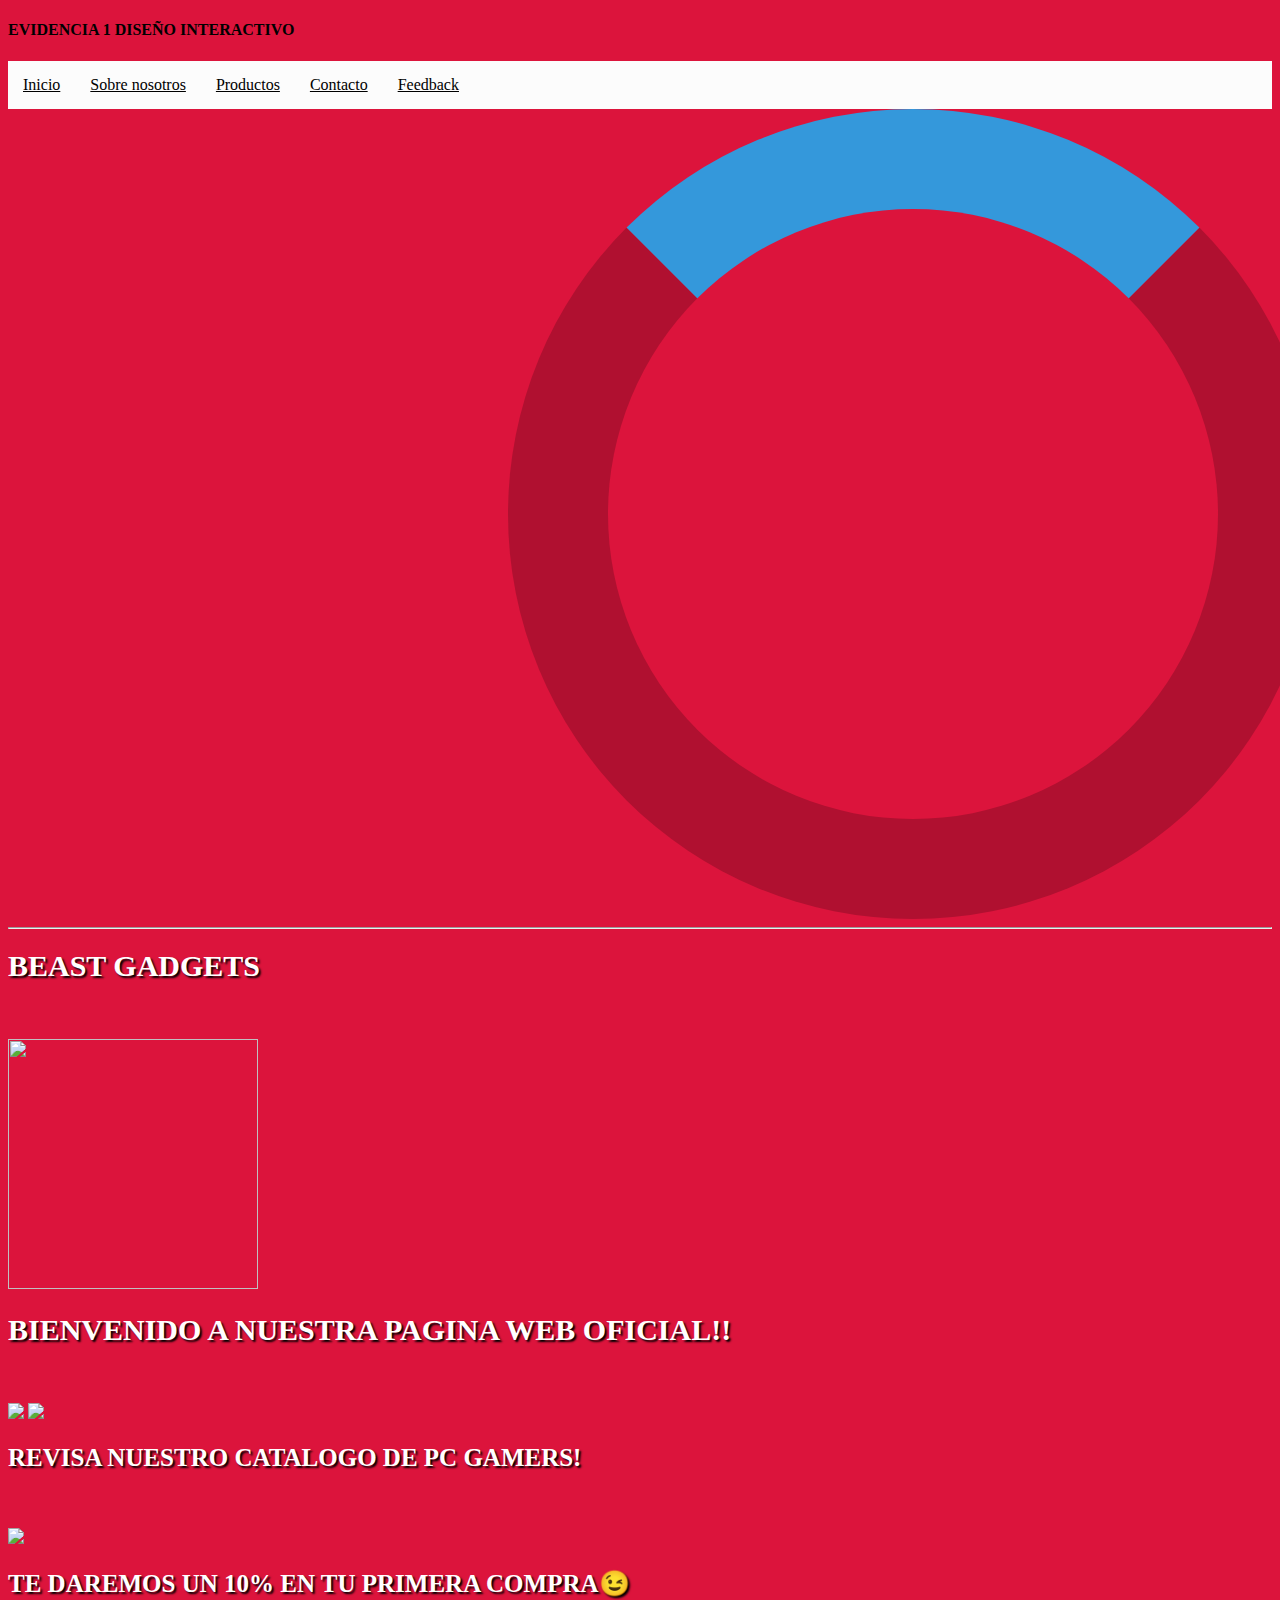
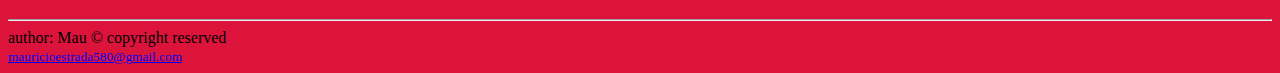
==== index.html @ 9c2b2bec "animaciones" ====
<!DOCTYPE html>
<html lang="en">
<head>
    <meta charset="UTF-8">
    <meta name="viewport" content="width=device-width, initial-scale=1.0">
    <title>EVIDENCIA 1 DISEÑO INTERACTIVO</title>
    <link rel = "stylesheet" href = "style.css">
</head>
<body>
    <header><h4>EVIDENCIA 1 DISEÑO INTERACTIVO</h4></header>

    <nav class = "navbar">
        <ul>
            <li><a href = "index.html">Inicio</a></li>
            <li><a href = "aboutus.html">Sobre nosotros</a></li>
            <li><a href = "productos.html">Productos</a></li>
            <li><a href = "formulario.html">Contacto</a></li>
            <li><a href = "feedback.html">Feedback</a></li><br><br>
            
        </ul>

    </nav>

    <!-- Ícono de carga -->
    <div id="loader" class="loading-icon"></div>

    <hr>
    <main>


        <h1 id = "h1Index">BEAST GADGETS</h1><br><br>

        <img src = "logo.jpg" width = 250 height = 250>

        <h1 id = "h1Intro">BIENVENIDO A NUESTRA PAGINA WEB OFICIAL!!</h1><br><br>

        <img src = "introP1.jpg">
        <img src = "introP2.jpg">

        <h2 class = "intro">REVISA NUESTRO CATALOGO DE PC GAMERS!</h2><br><br>
        <img src = "pcgamer1.jpg">
        <h2 class = "intro">TE DAREMOS UN 10% EN TU PRIMERA COMPRA😉</h2>
     


    </main>





    <hr>
    <footer>
        author: Mau
        &copy; copyright reserved
        <br>

        <small><a href = "mailto: mauricioestrada580@gmail.com"> mauricioestrada580@gmail.com</a></small>
    </footer>
    <script src = "script.js"></script>
</body>
</html>
---- style.css ----
body{
    background-color: crimson;
}

/* Seccion del Formulario*/
#formulario{
    background-color: rgb(133, 33, 53);
}

/* Main Productos*/
#mainP{
    background-color: rgb(209, 65, 65);
}


/* barra de navegacion*/
.navbar ul{
    list-style-type: none;
    background-color: hsl(0, 0%, 99%);
    padding: 0px;
    margin: 0px;
    overflow: hidden;
}

/* Texto de la barra de navegacion*/
.navbar a{
    color: hsl(0, 0%, 0%);
    padding: 15px;
    display: block;
    text-align: center;
 
    
}

/* Color al seleccionar una opcion de la navegacion*/
.navbar a:hover{
    transform: scale(1.5); /* Escala el elemento al 110% del tamaño original */
}

/* Color al seleccionar una opcion de la navegacion*/
.navbar li:hover{
    background-color: hsl(352, 64%, 36%);
}


.navbar li{
    float: left;
    transition: transform 0.3s ease; /* Transición suave al hacer hover */
}






/*Titulo de Index,
Titulo de About Us,
Titulo Contacto
Titulo Productos
Titulo Carrito*/
#h1Index, #h1AU, #h1C, #h1P, #h1Carrito, #h1Intro{

    color: white;
    text-shadow: 2px 2px 2px black;
    font-size: 30px;
    font-family: Cambria, Cochin, Georgia, Times, 'Times New Roman', serif;
}

/* Titulo Formulario
Titulo Catalogo
Forma de Pago*/
#h2C, #h2P, #pMethod, .intro{

    color: #ffffff;
    text-shadow: 2px 2px 2px black;
    font-size: 25px;
    font-family: Cambria, Cochin, Georgia, Times, 'Times New Roman', serif;

}

/* Labels del formulario*/
label{
    color: white;
    text-shadow: 2px 2px 2px black;
    font-size: 20px;
    font-family: Cambria, Cochin, Georgia, Times, 'Times New Roman', serif;
}

/* 
Parrafo About Us
Parrafo Formulario
*/

#pAU, #pC{

    color: white;
    text-shadow: 2px 2px 2px black;
    font-size: 50px;
    font-family: Cambria, Cochin, Georgia, Times, 'Times New Roman', serif;
}


button{

    background-color: crimson;
    color: white;
    font-size: 20px;
    font-family: Arial, Helvetica, sans-serif;
    border-color: black;
    border-radius: 30px;
    
}


.nombre, .precio, #carrito, #total, #cuenta{

    color: white;
    text-shadow: 2px 2px 2px black;
    font-size: 20px;
    font-family: Cambria, Cochin, Georgia, Times, 'Times New Roman', serif;

}



/* Elementos de Feedback.html*/

#h1Texto{

    color: white;
    text-shadow: 2px 2px 2px black;
    font-family: Cambria, Cochin, Georgia, Times, 'Times New Roman', serif;
    font-size: 50px;
}

#h4Texto{

    color: white;
    text-shadow: 2px 2px 2px black;
    font-family: Cambria, Cochin, Georgia, Times, 'Times New Roman', serif;
    font-size: 20px;

}




/* Animación de carga */
@keyframes spin {
    0% { transform: rotate(0deg); }
    100% { transform: rotate(360deg); }
  }
  
  /* Estilos para el ícono de carga */
  .loading-icon {
    width: 610px;
    height: 610px;
    border: 100px solid rgba(0, 0, 0, 0.2);
    border-radius: 50%;
    margin-left: 500px;
    border-top-color: #3498db;
    animation: spin 1s linear infinite; /* Aplicar la animación de rotación */
  }
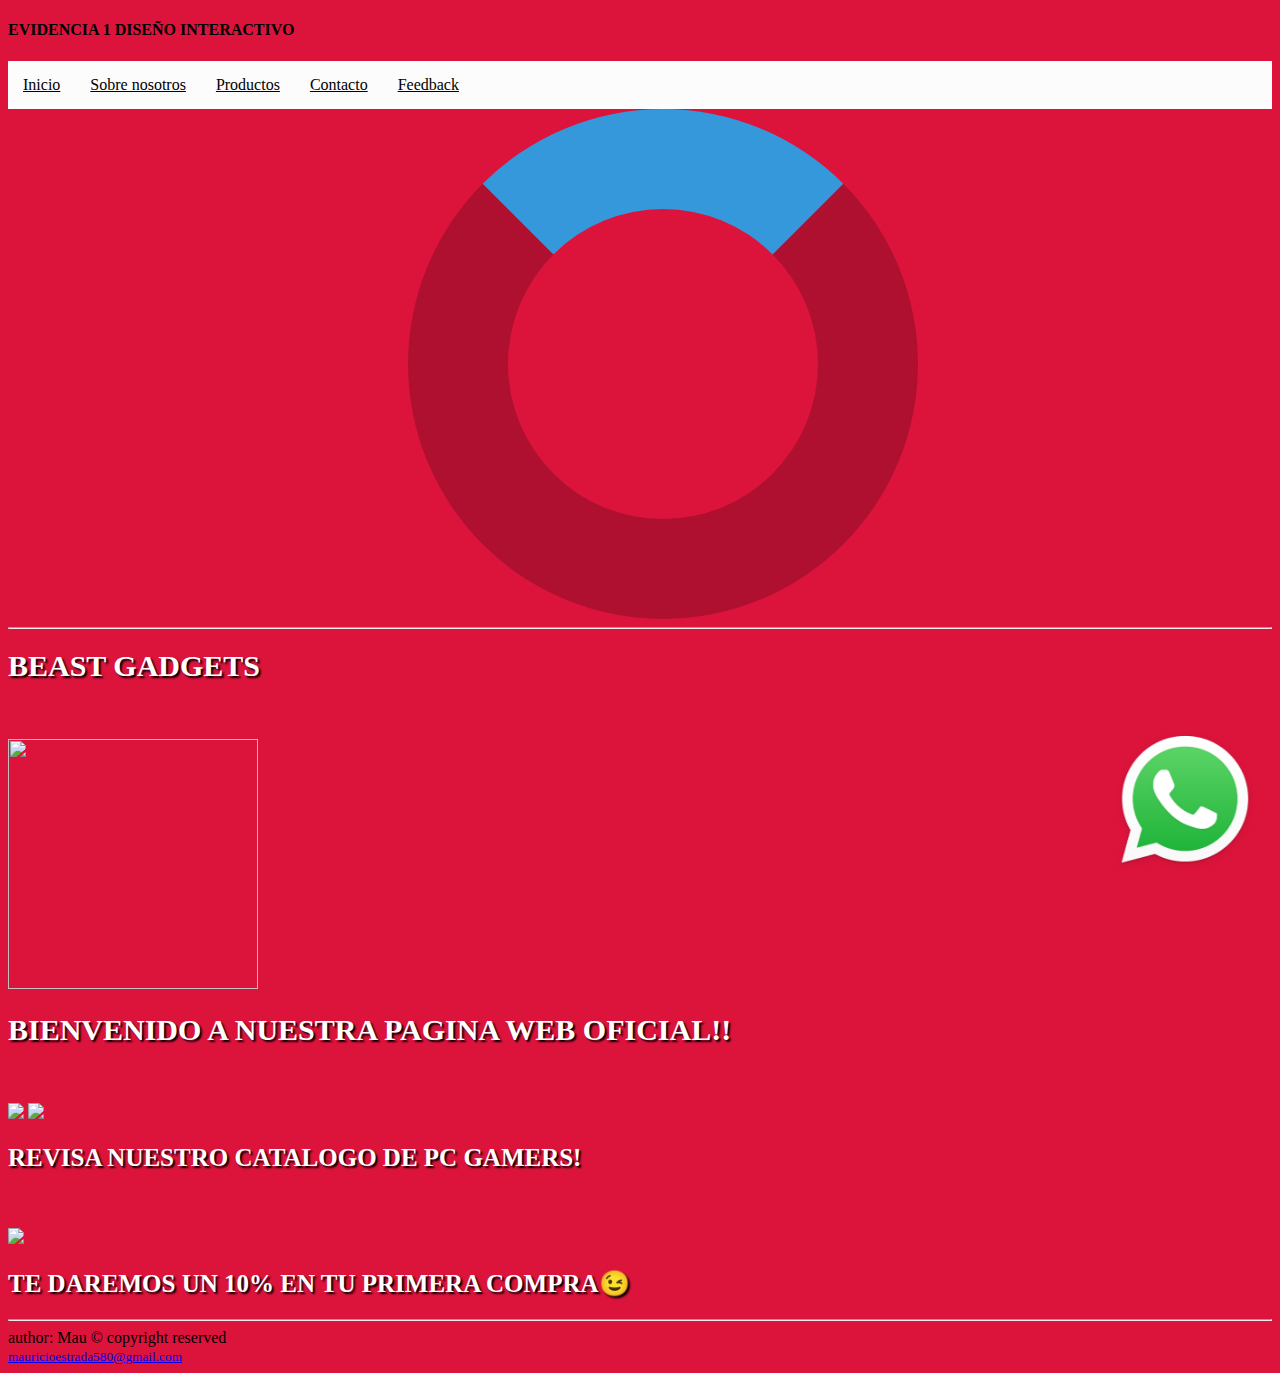
==== commit 4df2a7de: "Boton whatsapp" ====
--- a/index.html
+++ b/index.html
@@ -40,6 +40,9 @@
         <h2 class = "intro">REVISA NUESTRO CATALOGO DE PC GAMERS!</h2><br><br>
         <img src = "pcgamer1.jpg">
         <h2 class = "intro">TE DAREMOS UN 10% EN TU PRIMERA COMPRA😉</h2>
+
+
+        <a href="https://wa.me/8126228609" target="_blank" class="whatsapp-button"><img src = "WhatsApp_icon.png" height="150" width="150" class="whatsapp-icon"></a>
      
 
 
--- a/style.css
+++ b/style.css
@@ -161,4 +161,41 @@
     border-top-color: #3498db;
     animation: spin 1s linear infinite; /* Aplicar la animación de rotación */
   }
-  +  
+
+
+  /* Carga de Pantalla */
+
+  @media(min-width: 1024px) and (max-width: 1439px){
+  
+
+     /* Estilos para el ícono de carga */
+  .loading-icon {
+    width: 310px;
+    height: 310px;
+    border: 100px solid rgba(0, 0, 0, 0.2);
+    border-radius: 50%;
+    margin-left: 400px;
+    border-top-color: #3498db;
+    animation: spin 1s linear infinite; /* Aplicar la animación de rotación */
+
+  }
+
+  }
+
+
+  .whatsapp-button {
+    position: fixed; /* Hace que el botón sea fijo en la pantalla */
+    bottom: 20px; /* Distancia desde la parte inferior */
+    right: 20px; /* Distancia desde el borde derecho */
+    z-index: 1000; /* Asegura que esté por encima de otros elementos */
+}
+
+  .whatsapp-icon {
+    transition: transform 0.3s ease; /* Agrega una transición suave */
+    margin-left: 20px;
+}
+
+.whatsapp-icon:hover {
+    transform: scale(1.5); 
+}